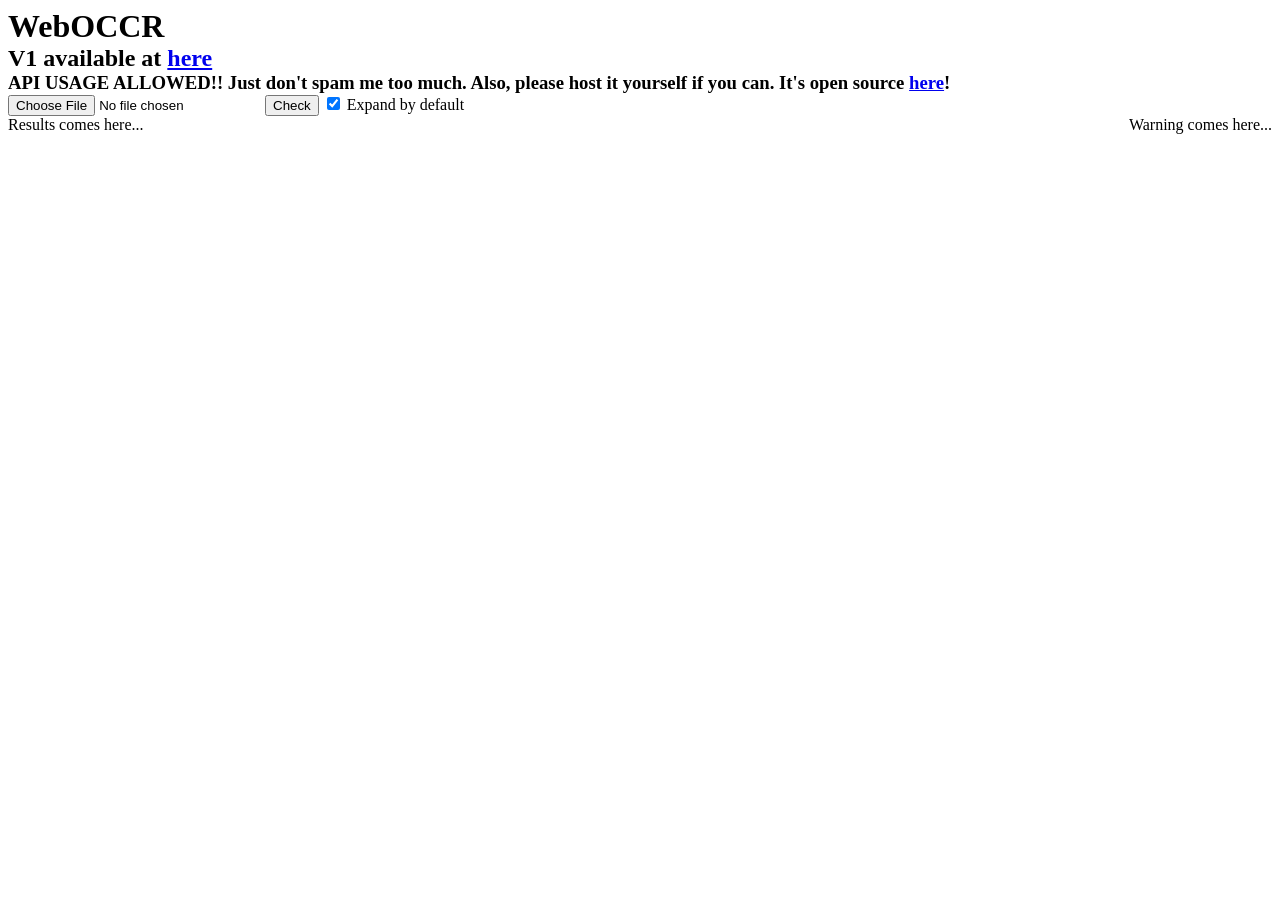
==== static/v2/index.html @ de291c1c "V2" ====
<!DOCTYPE html>
<html lang="en">
<head>
	<meta charset="UTF-8">
	<meta name="viewport" content="width=device-width, initial-scale=1.0">
	<title>WebOCCR</title>
	<link rel="stylesheet" href="style.css">
</head>
	<body>
		<h1>WebOCCR</h1>
		<h2>V1 available at <a href="/v1/">here</a></h2>
		<h3>API USAGE ALLOWED!! Just don't spam me too much. Also, please host it yourself if you can. It's open source <a href="https://github.com/nilfinx/WebOCCR">here</a>!</h3>
		<div id="upload-section">
			<input type="file" id="plist" accept=".plist,.txt,.xml">
			<input type="submit" id="submit" value="Check">
			<input type="checkbox" id="expand" checked> Expand by default
		</div>
		<div class="tbox">
			<span id="results">Results comes here...</span>
			<span id="errors">Warning comes here...</span>
		</div>
	</body>
	<template id="row">
		<section>
			<details id="dets">
				<summary id="title"></summary>
				<span id="text"></span>
			</details>
		</section>
	</template>
	<script src="script.js"></script>
</html>
---- static/v2/style.css ----
.tbox {
	display: flex;
	justify-content: space-between;
	width: 100%;
}

h1, h2, h3 {
	margin: 0;
}

summary {
	user-select: none;
}
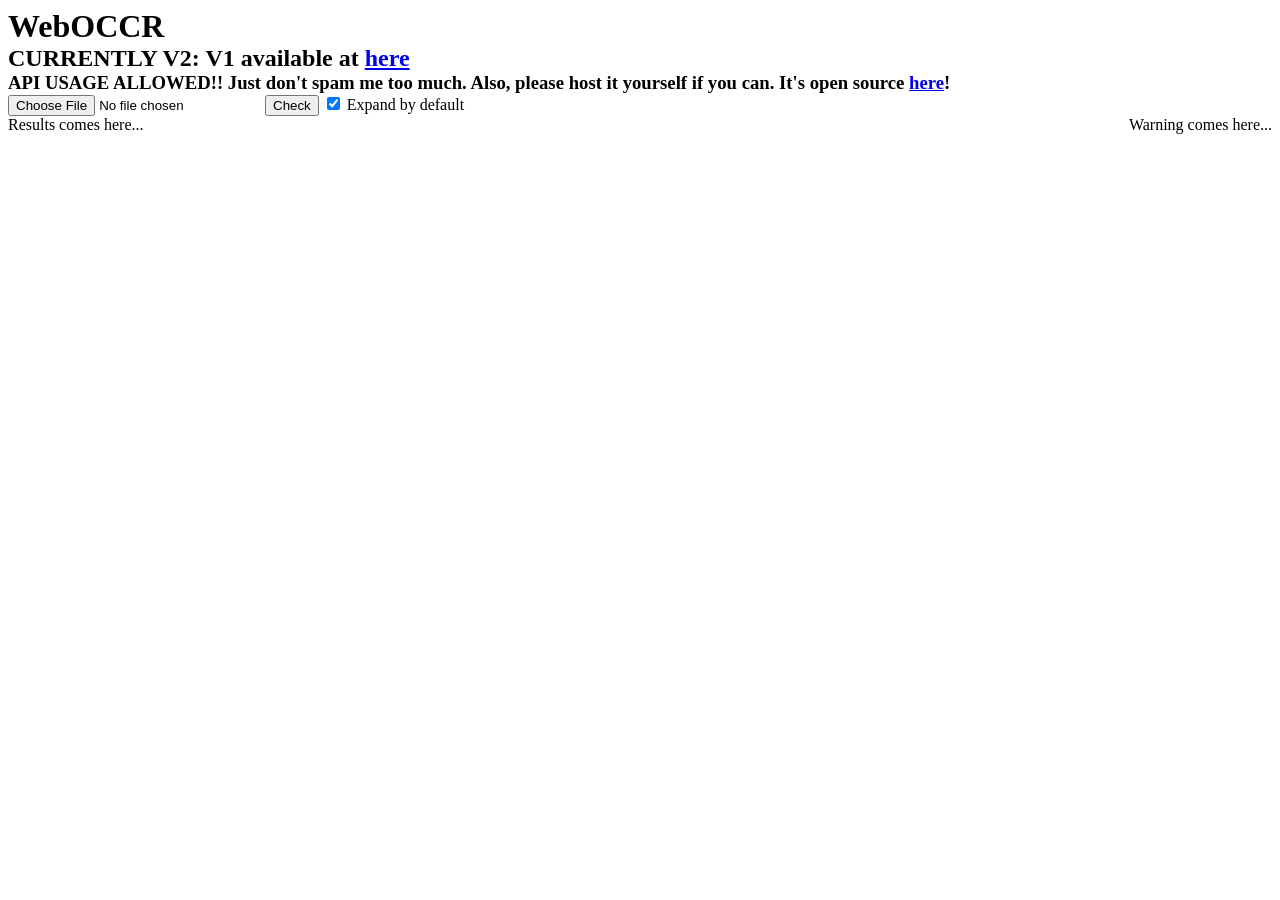
==== commit a1937b17: "Show current version, add latest to v1" ====
--- a/static/v2/index.html
+++ b/static/v2/index.html
@@ -8,7 +8,7 @@
 </head>
 	<body>
 		<h1>WebOCCR</h1>
-		<h2>V1 available at <a href="/v1/">here</a></h2>
+		<h2>CURRENTLY V2: V1 available at <a href="/v1/">here</a></h2>
 		<h3>API USAGE ALLOWED!! Just don't spam me too much. Also, please host it yourself if you can. It's open source <a href="https://github.com/nilfinx/WebOCCR">here</a>!</h3>
 		<div id="upload-section">
 			<input type="file" id="plist" accept=".plist,.txt,.xml">
@@ -20,6 +20,11 @@
 			<span id="errors">Warning comes here...</span>
 		</div>
 	</body>
+	<template id="emptyrow">
+		<section>
+			<span id="title"></span>
+		</section>
+	</template>
 	<template id="row">
 		<section>
 			<details id="dets">
--- a/static/v2/style.css
+++ b/static/v2/style.css
@@ -8,6 +8,7 @@
 	margin: 0;
 }
 
-summary {
+section summary,
+section span#title {
 	user-select: none;
 }
